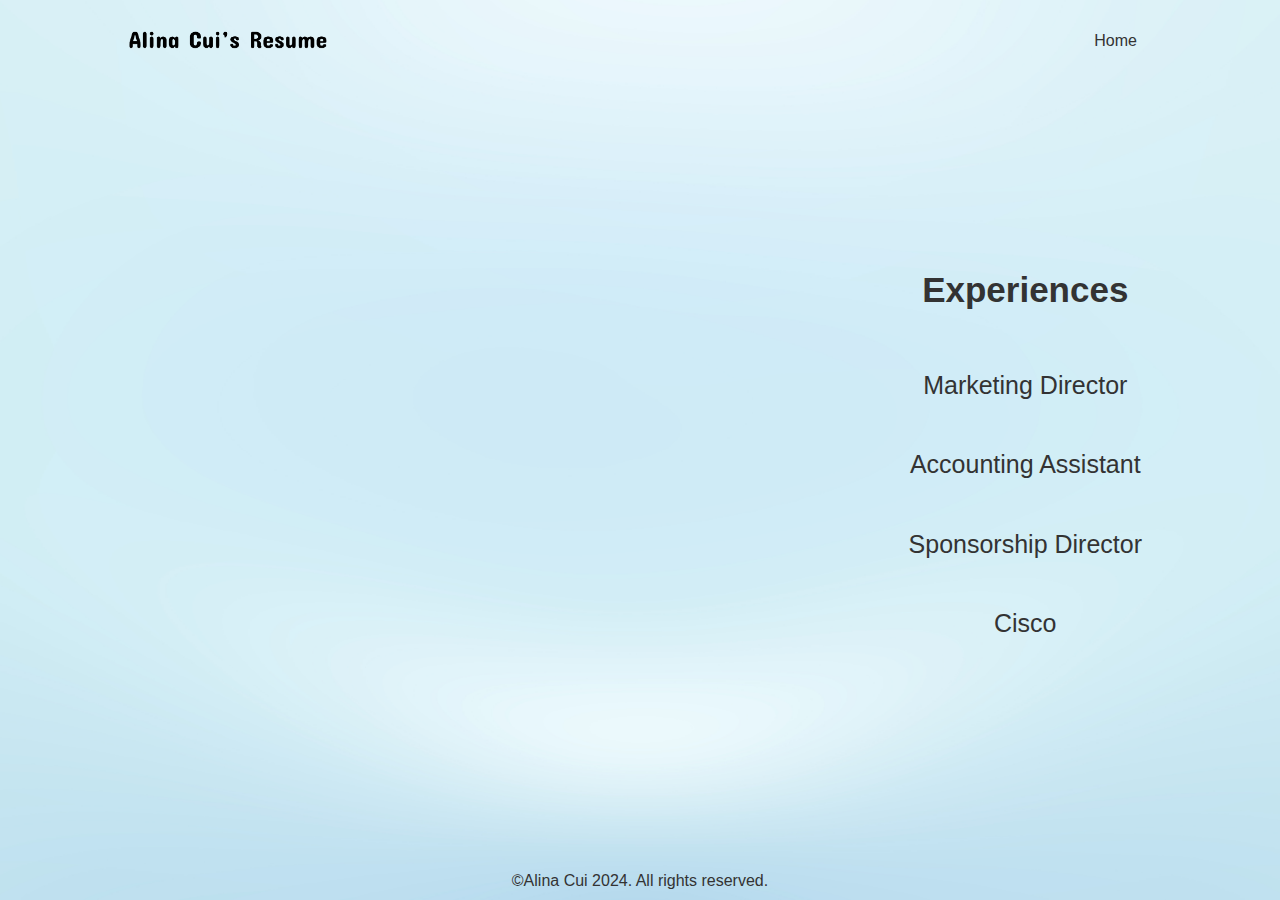
==== about.html @ c68cacbf "mediachanges" ====
<!DOCTYPE html>
<html lang="en">
<head>
    <meta charset="UTF-8">
    <meta name="viewport" content="width=device-width, initial-scale=1.0">
    <link rel="stylesheet" href="about.css">
</head>

<body>
    <div class="background">
        <nav>
            <a href="index.html">
                <img src="logo.png" class="logo" alt="Logo">
            </a>
            <ul>
                <li><a href="index.html">Home</a></li>
            </ul>
        </nav>
        <div class="leftSection"> 
            <h1 class="animation">Hello World!</h1>
            <p class="animation">I am a passionate penultimate year student studying Bachelor of Data Science and Decision majoring in computational Data Science at UNSW.</p>
        </div>
        <div class="experiences">
            <ul>
                <li class="title">Experiences</li>
                <li class="toggleItem">Marketing Director
                    <div class="moreInformation">
                        <h3>UNSW Data Science Society</h3>
                        <p>Designed innovative marketing campaigns for the Data Science Society to strengthen student engagement.</p>
                        <p>Developed a range of branded merchandise, enhancing the society’s visibility and sense of identity.</p>
                        <p>Demonstrated strong problem-solving skills and analytical thinking in managing and interpreting large datasets to support business decisions.</p>
                    </div>
                </li>
                <li class="toggleItem">Accounting Assistant
                    <div class="moreInformation">
                        <h3>Parras and Associates</h3>
                        <p>Data Integration and Automation: Implemented automated solutions for data entry and integration, enhancing productivity and accuracy in client data handling.</p>
                        <p>Proficient in Data Analysis and Management: Leveraged financial software such as MYOB and advanced functionalities of Microsoft Excel for efficient client data management, data analysis, and reporting.</p>
                    </div>
                </li>
                <li class="toggleItem">Sponsorship Director
                    <div class="moreInformation">
                        <h3>Nippon Student Association</h3>
                        <p>Analysed sponsorship data to identify trends and opportunities, producing comprehensive reports for stakeholders to support decision-making processes.</p>
                        <p>Leveraged data insights to craft persuasive proposals and negotiate sponsorship deals, resulting in successful partnerships with key industry players.</p>
                        <p>Developed and executed sponsorship strategies based on data analysis, leading to a 50% increase in sponsor engagement and contributions.</p> 
                    </div>
                </li>
                <li class="toggleItem">Cisco
                    <div class="moreInformation">
                        <h3>Job Shadowing</h3>
                        <p>Analysed sponsorship data to identify trends and opportunities, producing comprehensive reports for stakeholders to support decision-making processes.</p>
                        <p>Leveraged data insights to craft persuasive proposals and negotiate sponsorship deals, resulting in successful partnerships with key industry players.</p>
                        <p>Developed and executed sponsorship strategies based on data analysis, leading to a 50% increase in sponsor engagement and contributions.</p> 
                    </div>
                </li>
            </ul>
        </div>
        <img src="panda.png" class="featuring-img animation">
    </div>
    <div class="footer">
        <p>&copy;Alina Cui 2024. All rights reserved.</p>
    </div>

</body>
</html>
---- about.css ----
*{
    margin: 0;
    padding: 0;
    box-sizing:border-box;
    font-family: 'Poppins', sans-serif;
    color: #333;
    
}

.background{
    width: 100%;
    min-height: 100vh;
    background-image: url(blueGradient.jpg);
    background-position: center;
    background-size: cover;
    padding: 10px 10%;
    overflow: hidden;
    position: absolute;
}

.logo{
    width:200px;
}

nav{
    padding: 10px 0;
    display: flex;
    align-items: center;
    justify-content: space-between;
}
nav ul {
    list-style-type: none;
    text-align: center;
    padding: 0;
    margin: 0; 
}

nav ul li {
    display: inline-block;
    margin: 10px 15px;
}

nav ul li a{
    text-decoration: none;
    color: #333;
    font-weight: 200;
}


/* body part  */

.leftSection{
    position: relative;
    z-index: 2;
    margin-top: 15%;
    max-width: 40%;
    left:0;
    bottom: 35%;
}


.leftSection h1{
    font-size: 100px;
}

.leftSection p{
    font-size: 25px;
    font-weight: 200;
    margin: 10px 0 30px;
    animation-delay: 0.5s;

}

.experiences{
    max-width: 50%;
    position: absolute;
    right: 10%;
    top: 30%;
    display: block;

}


.experiences ul{
    list-style-type: none;
    text-align: center;
    padding: 0;
    font-size: 25px;

}

.experiences .title{
    font-weight: bold;
    font-size: 35px; 
    margin-bottom: 20%;

}
.toggleItem {
    position: relative;
    padding: 10px;
    width: 100%; 
    cursor: pointer;
    margin-bottom: 12%;
    font-weight: 200;

}


.moreInformation {
    position: fixed;
    top: 35%; 
    left: 60%;
    width: 300px;
    transform: translateX(-50%);
    display: none;
    padding: 10px 15px;
    border: 2px solid #333;
    opacity: 0;
    transition: opacity 0.3s ease-in-out;
    z-index: 2;
}

.moreInformation h3{
    font-size: 20px;
    margin-bottom: 10%;
}

.moreInformation p{
    font-size: 15px;
    text-align: left;
    margin-top: 2%;

}
.toggleItem:hover .moreInformation {
    display: block;
    display: 130%;
    visibility: visible;
    opacity: 1;
}

.animation {
    opacity: 0;
    transform: translateY(30px);
    animation: moveup 0.5s linear forwards;
}

@keyframes moveup {
    100%{
        opacity: 1;
        transform: translateY(0px )
    }
    
}
.experiences.animation{
    animation-delay: 1s;

}

.featuring-img {
    width: 600px;
    position: absolute;
    left: 30%;
    bottom: 30%;

}


.footer{
    position: absolute; 
    left: 0;
    bottom: 0; 
    width: 100%; 
    padding: 10px;
    text-align: center;
    font-weight: 200;
}


@media (max-width: 600px) {

    .leftSection, .experiences {
        width: 85%;
        padding: 10px;
        margin-bottom: 20px;
    }
    .leftSection p{
        display: None;
    
    }
    .experiences {
        z-index: 2;
        max-width: 85%;
        margin-top: 20px;
        margin-bottom: 20px;
    }

    .leftSection h1{
        font-size: 50px;
    }

    .featuring-img {
        width: 400px;
        /* position: absolute; */
        left: 25%;
        bottom: 5%;
    }

}
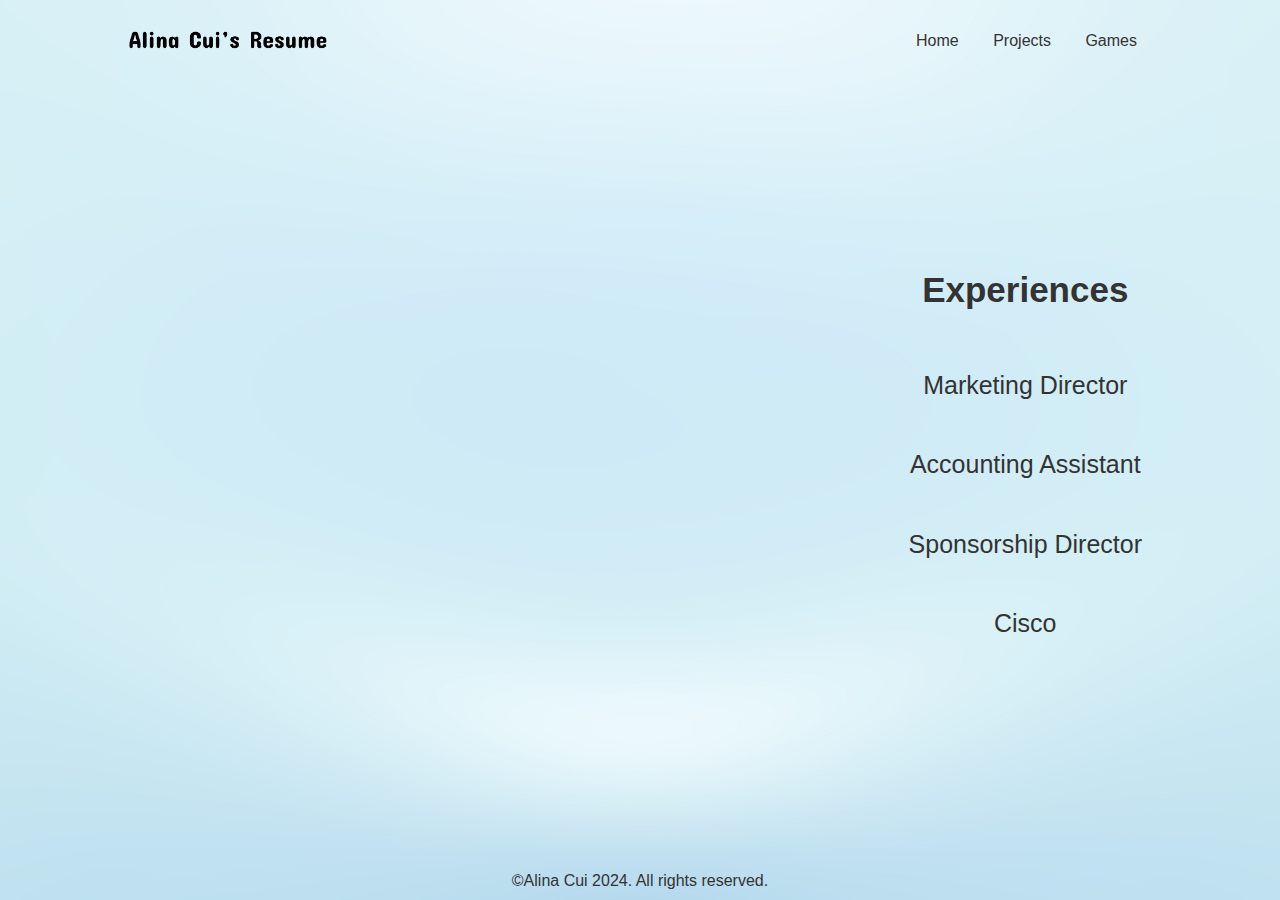
==== commit 23598218: "addedpictures" ====
--- a/about.html
+++ b/about.html
@@ -14,6 +14,8 @@
             </a>
             <ul>
                 <li><a href="index.html">Home</a></li>
+                <li><a href="project.html">Projects</a></li>
+                <li><a href="games.html">Games</a></li>
             </ul>
         </nav>
         <div class="leftSection"> 
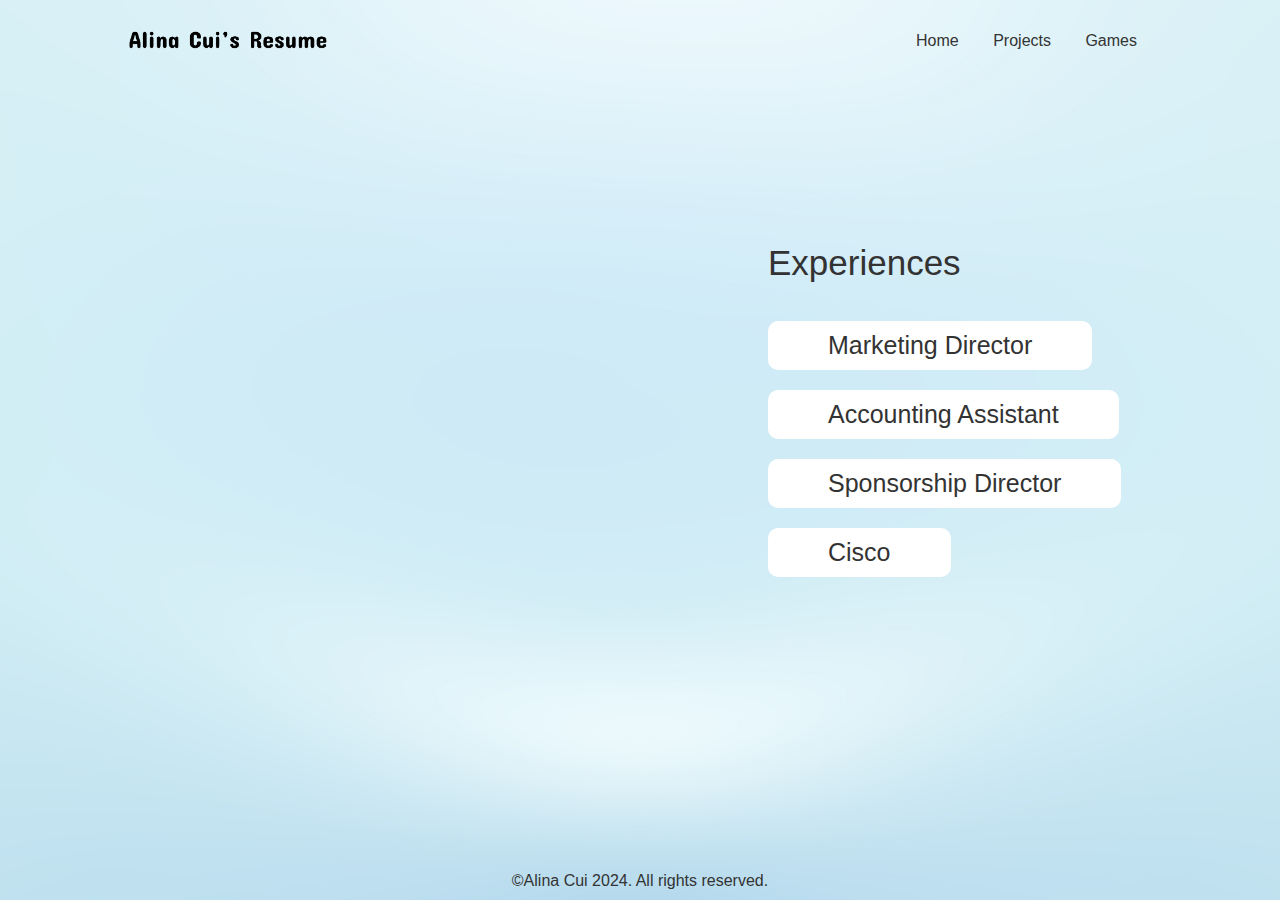
==== commit b4f28d5e: "changedrf" ====
--- a/about.html
+++ b/about.html
@@ -4,6 +4,7 @@
     <meta charset="UTF-8">
     <meta name="viewport" content="width=device-width, initial-scale=1.0">
     <link rel="stylesheet" href="about.css">
+    <!-- <script defer src="about.js"></script> -->
 </head>
 
 <body>
@@ -22,40 +23,49 @@
             <h1 class="animation">Hello World!</h1>
             <p class="animation">I am a passionate penultimate year student studying Bachelor of Data Science and Decision majoring in computational Data Science at UNSW.</p>
         </div>
-        <div class="experiences">
+
+        <!-- making another division for more clarity -->
+        <div class="experiencename">
             <ul>
-                <li class="title">Experiences</li>
-                <li class="toggleItem">Marketing Director
-                    <div class="moreInformation">
-                        <h3>UNSW Data Science Society</h3>
-                        <p>Designed innovative marketing campaigns for the Data Science Society to strengthen student engagement.</p>
-                        <p>Developed a range of branded merchandise, enhancing the society’s visibility and sense of identity.</p>
-                        <p>Demonstrated strong problem-solving skills and analytical thinking in managing and interpreting large datasets to support business decisions.</p>
-                    </div>
-                </li>
-                <li class="toggleItem">Accounting Assistant
-                    <div class="moreInformation">
-                        <h3>Parras and Associates</h3>
-                        <p>Data Integration and Automation: Implemented automated solutions for data entry and integration, enhancing productivity and accuracy in client data handling.</p>
-                        <p>Proficient in Data Analysis and Management: Leveraged financial software such as MYOB and advanced functionalities of Microsoft Excel for efficient client data management, data analysis, and reporting.</p>
-                    </div>
-                </li>
-                <li class="toggleItem">Sponsorship Director
-                    <div class="moreInformation">
-                        <h3>Nippon Student Association</h3>
-                        <p>Analysed sponsorship data to identify trends and opportunities, producing comprehensive reports for stakeholders to support decision-making processes.</p>
-                        <p>Leveraged data insights to craft persuasive proposals and negotiate sponsorship deals, resulting in successful partnerships with key industry players.</p>
-                        <p>Developed and executed sponsorship strategies based on data analysis, leading to a 50% increase in sponsor engagement and contributions.</p> 
-                    </div>
-                </li>
-                <li class="toggleItem">Cisco
-                    <div class="moreInformation">
-                        <h3>Job Shadowing</h3>
-                        <p>Analysed sponsorship data to identify trends and opportunities, producing comprehensive reports for stakeholders to support decision-making processes.</p>
-                        <p>Leveraged data insights to craft persuasive proposals and negotiate sponsorship deals, resulting in successful partnerships with key industry players.</p>
-                        <p>Developed and executed sponsorship strategies based on data analysis, leading to a 50% increase in sponsor engagement and contributions.</p> 
-                    </div>
-                </li>
+                <h1>Experiences</h1>
+                <div class="container">
+                <button type="button" class="btn" onclick="openPopup('popup1')">Marketing Director</button>
+                <div class="popup" id="popup1">
+                    <h3>Parras and Associates</h3>
+                    <p>Data Integration and Automation: Implemented automated solutions for data entry and integration, enhancing productivity and accuracy in client data handling.</p>
+                    <p>Proficient in Data Analysis and Management: Leveraged financial software such as MYOB and advanced functionalities of Microsoft Excel for efficient client data management, data analysis, and reporting.</p>
+                    <button type="button" onclick="closePopup('popup1')">Close</button>
+                </div>
+
+                <!-- Button 2 -->
+                <button type="button" class="btn" onclick="openPopup('popup2')">Accounting Assistant</button>
+                <div class="popup" id="popup2">
+                    <h3>UNSW Data Science Society</h3>
+                    <p>Designed innovative marketing campaigns for the Data Science Society to strengthen student engagement.</p>
+                    <p>Developed a range of branded merchandise, enhancing the society’s visibility and sense of identity.</p>
+                    <p>Demonstrated strong problem-solving skills and analytical thinking in managing and interpreting large datasets to support business decisions.</p>
+                    <button type="button" onclick="closePopup('popup2')">Close</button>
+                </div>
+
+                <!-- Button 3 -->
+                <button type="button" class="btn" onclick="openPopup('popup3')">Sponsorship Director</button>
+                <div class="popup" id="popup3">
+                    <h3>Nippon Student Association</h3>
+                    <p>Analysed sponsorship data to identify trends and opportunities, producing comprehensive reports for stakeholders to support decision-making processes.</p>
+                    <p>Leveraged data insights to craft persuasive proposals and negotiate sponsorship deals, resulting in successful partnerships with key industry players.</p>
+                    <p>Developed and executed sponsorship strategies based on data analysis, leading to a 50% increase in sponsor engagement and contributions.</p> 
+                    <button type="button" onclick="closePopup('popup3')">Close</button>
+                </div>
+                <!-- Button 4 -->
+                <button type="button" class="btn" onclick="openPopup('popup4')">Cisco</button>
+                <div class="popup" id="popup4">
+                    <h3>Job Shadowing</h3>
+                    <p>Analysed sponsorship data to identify trends and opportunities, producing comprehensive reports for stakeholders to support decision-making processes.</p>
+                    <p>Leveraged data insights to craft persuasive proposals and negotiate sponsorship deals, resulting in successful partnerships with key industry players.</p>
+                    <p>Developed and executed sponsorship strategies based on data analysis, leading to a 50% increase in sponsor engagement and contributions.</p> 
+                    <button type="button" onclick="closePopup('popup4')">Close</button>
+                </div>
+                
             </ul>
         </div>
         <img src="panda.png" class="featuring-img animation">
@@ -63,6 +73,28 @@
     <div class="footer">
         <p>&copy;Alina Cui 2024. All rights reserved.</p>
     </div>
+<script>
+// let popup = document.getElementById("popup")
 
+// function openPopup(){
+//     popup.classList.add('openPopup')
+// }
+
+// // figure this out 
+// function closePopup(){
+//     popup.classList.remove('openPopup')
+// }
+
+function openPopup(popupId) {
+        let popup = document.getElementById(popupId);
+        popup.classList.add('openPopup');
+    }
+
+    function closePopup(popupId) {
+        let popup = document.getElementById(popupId);
+        popup.classList.remove('openPopup');
+    }
+
+</script>
 </body>
 </html>
--- a/about.css
+++ b/about.css
@@ -4,6 +4,7 @@
     box-sizing:border-box;
     font-family: 'Poppins', sans-serif;
     color: #333;
+    font-size: 100%;
     
 }
 
@@ -55,7 +56,7 @@
     margin-top: 15%;
     max-width: 40%;
     left:0;
-    bottom: 35%;
+    /* bottom: 35%; */
 }
 
 
@@ -71,72 +72,113 @@
 
 }
 
-.experiences{
-    max-width: 50%;
-    position: absolute;
-    right: 10%;
-    top: 30%;
-    display: block;
-
-}
-
-
-.experiences ul{
-    list-style-type: none;
+
+/* Button */
+/* original one (for phonei think ) */
+/* .experiencename{
+    font-size: 20px; 
+    margin-bottom: 20%;
+    
+} */
+
+.experiencename {
+    font-size: 20px;
+    margin-top: 50px;
+    position: absolute; /* Positioning the element */
+    right: 10%; /* Adjust this value as needed */
+    top: 15%; /* Adjust this value as needed */
+    width: 30%; /* Adjust width as needed */
+}
+
+.experiencename{
+    font-size: 20px; 
+    margin-bottom: 20%;
+    
+}
+.experiencename h1{
+    margin-top: 15%;
+    font-weight: 200;
+    font-size: 35px; 
+    margin-bottom: 10%;
+    align-items: center;
+    justify-content: center;
+}
+
+.container{
+    display: flex;
+    flex-direction: column; 
+    align-items: flex-start; 
+    justify-content: flex-start; 
+    gap: 20px;
+}
+
+.btn{
+    padding: 10px 60px;
+    background-color: #FFFF;
+    border: 0;
+    outline: none;
+    cursor: pointer;
+    font-size: 25px;
+    font-weight: 200;
+    border-radius: 10px;
+    transition: transform 0.2s;
+    
+}
+
+.btn:active{
+    transform: scale(0.95);
+}
+
+.popup{
+    background-color: #DAEDF7;
+    border-radius: 10px;
+    position:fixed;
+    top: 50%;
+    left: 50%;
+    /* testing purpose */
+    transform: translate(-50%,-50%);
+
+    /* transform: translate(-50%,-50%) scale(0.1); */
+    z-index: 1000;
     text-align: center;
-    padding: 0;
-    font-size: 25px;
-
-}
-
-.experiences .title{
-    font-weight: bold;
-    font-size: 35px; 
-    margin-bottom: 20%;
-
-}
-.toggleItem {
-    position: relative;
-    padding: 10px;
-    width: 100%; 
+    padding: 10px 30px;
+    font-weight: 200;
+    font-size: 75%;
+    width: 80vw;
+    height: auto;
+    max-height: 80vh;
+    visibility: hidden;
+    /* transition: transform 0.3s ease, visibility 0s linear 0.3s;  */
+
+
+}
+.popup h3{
+    margin: 10px;
+}
+
+.popup button {
+
+    margin-top: 10px;
+    background-color: #333;
+    color: #FFFF;
+    border: 0;
+    outline: none;
     cursor: pointer;
-    margin-bottom: 12%;
-    font-weight: 200;
-
-}
-
-
-.moreInformation {
-    position: fixed;
-    top: 35%; 
-    left: 60%;
-    width: 300px;
-    transform: translateX(-50%);
-    display: none;
-    padding: 10px 15px;
-    border: 2px solid #333;
-    opacity: 0;
-    transition: opacity 0.3s ease-in-out;
-    z-index: 2;
-}
-
-.moreInformation h3{
-    font-size: 20px;
-    margin-bottom: 10%;
-}
-
-.moreInformation p{
-    font-size: 15px;
-    text-align: left;
-    margin-top: 2%;
-
-}
-.toggleItem:hover .moreInformation {
-    display: block;
-    display: 130%;
+    padding: 5px 30px;
+    font-weight: 200;
+    font-size: 80%;
+    transition: transform 0.2s;
+    border-radius: 4px;
+
+}
+
+
+.openPopup {
     visibility: visible;
-    opacity: 1;
-}
+    top: 50%;
+    transform: translate(-50%, -50%) scale(1); /* Ensuring the popup scales up when visible */
+}
+
 
 .animation {
     opacity: 0;
@@ -157,6 +199,7 @@
 }
 
 .featuring-img {
+    display: none; /* For now */
     width: 600px;
     position: absolute;
     left: 30%;
@@ -184,7 +227,7 @@
         margin-bottom: 20px;
     }
     .leftSection p{
-        display: None;
+        display: none;
     
     }
     .experiences {
@@ -204,5 +247,15 @@
         left: 25%;
         bottom: 5%;
     }
-
-}
+    .footer {
+        position: fixed;
+        width: 100%;
+        padding: 10px;
+        text-align: center;
+        z-index: 2;
+        font-weight: 200;
+        margin-top: auto;
+        bottom: 0%; 
+    }
+
+}
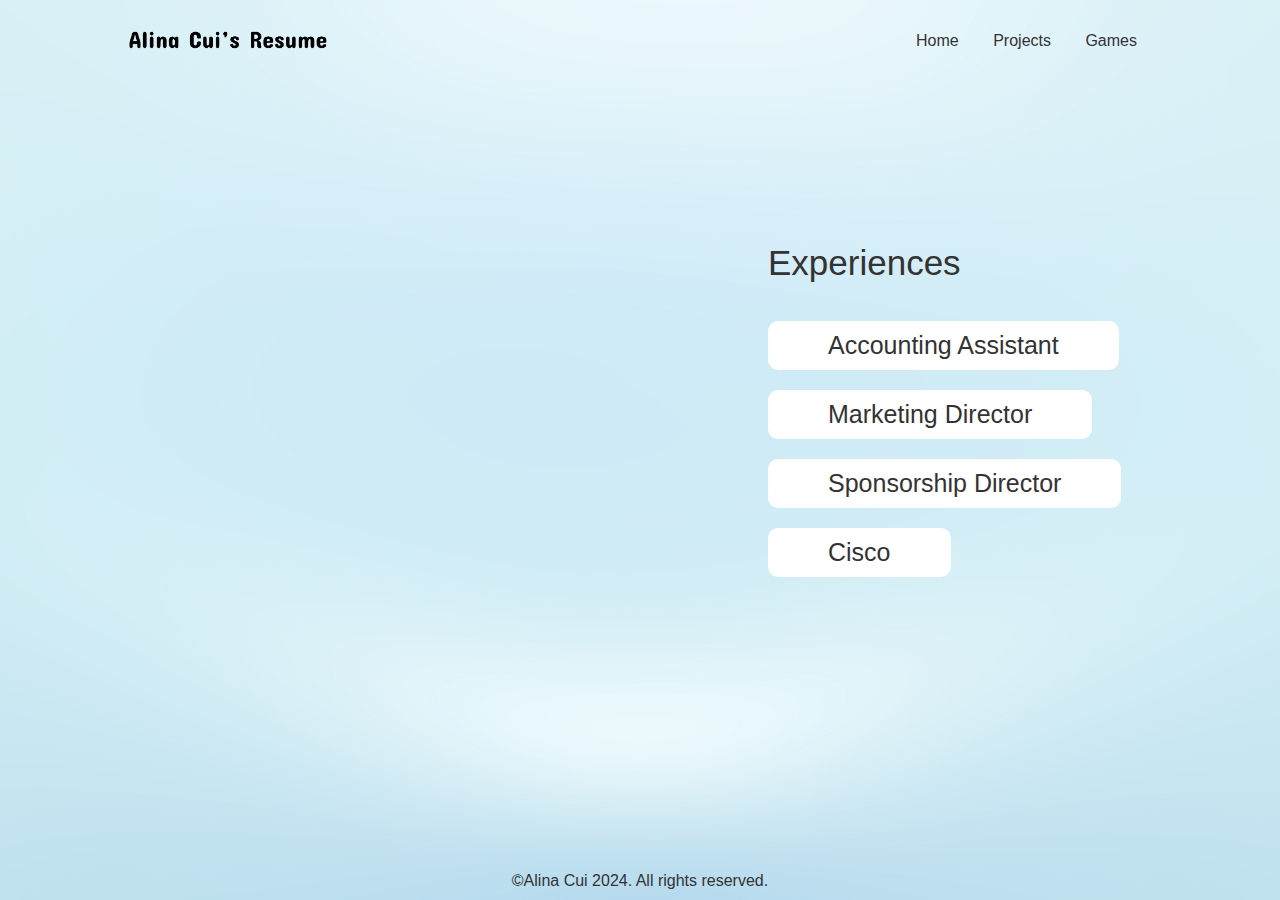
==== commit b14a02d1: "about_changed" ====
--- a/about.html
+++ b/about.html
@@ -29,7 +29,7 @@
             <ul>
                 <h1>Experiences</h1>
                 <div class="container">
-                <button type="button" class="btn" onclick="openPopup('popup1')">Marketing Director</button>
+                <button type="button" class="btn" onclick="openPopup('popup1')">Accounting Assistant</button>
                 <div class="popup" id="popup1">
                     <h3>Parras and Associates</h3>
                     <p>Data Integration and Automation: Implemented automated solutions for data entry and integration, enhancing productivity and accuracy in client data handling.</p>
@@ -38,7 +38,7 @@
                 </div>
 
                 <!-- Button 2 -->
-                <button type="button" class="btn" onclick="openPopup('popup2')">Accounting Assistant</button>
+                <button type="button" class="btn" onclick="openPopup('popup2')">Marketing Director</button>
                 <div class="popup" id="popup2">
                     <h3>UNSW Data Science Society</h3>
                     <p>Designed innovative marketing campaigns for the Data Science Society to strengthen student engagement.</p>
@@ -60,9 +60,8 @@
                 <button type="button" class="btn" onclick="openPopup('popup4')">Cisco</button>
                 <div class="popup" id="popup4">
                     <h3>Job Shadowing</h3>
-                    <p>Analysed sponsorship data to identify trends and opportunities, producing comprehensive reports for stakeholders to support decision-making processes.</p>
-                    <p>Leveraged data insights to craft persuasive proposals and negotiate sponsorship deals, resulting in successful partnerships with key industry players.</p>
-                    <p>Developed and executed sponsorship strategies based on data analysis, leading to a 50% increase in sponsor engagement and contributions.</p> 
+                    <p>Contributed analytical insights to discussions, influencing data-centric decision-making in marketing.</p>
+                    <p>Collaborated on the analysis of market trends and consumer behaviours.</p>
                     <button type="button" onclick="closePopup('popup4')">Close</button>
                 </div>
                 
@@ -74,16 +73,6 @@
         <p>&copy;Alina Cui 2024. All rights reserved.</p>
     </div>
 <script>
-// let popup = document.getElementById("popup")
-
-// function openPopup(){
-//     popup.classList.add('openPopup')
-// }
-
-// // figure this out 
-// function closePopup(){
-//     popup.classList.remove('openPopup')
-// }
 
 function openPopup(popupId) {
         let popup = document.getElementById(popupId);
--- a/about.css
+++ b/about.css
@@ -148,6 +148,8 @@
     height: auto;
     max-height: 80vh;
     visibility: hidden;
+    box-shadow: 0px 0px 50000px rgba(0, 0, 0, 0.5);
+
     /* transition: transform 0.3s ease, visibility 0s linear 0.3s;  */
 
 
@@ -199,11 +201,11 @@
 }
 
 .featuring-img {
-    display: none; /* For now */
-    width: 600px;
+    /* display: none; For now */
+    width: 400px;
     position: absolute;
-    left: 30%;
-    bottom: 30%;
+    left: 35%;
+    bottom: 5%;
 
 }
 
@@ -220,6 +222,14 @@
 
 
 @media (max-width: 600px) {
+
+
+    .experiencename{
+        font-size: 20px; 
+        margin-bottom: 20%;
+        
+    }
+
 
     .leftSection, .experiences {
         width: 85%;
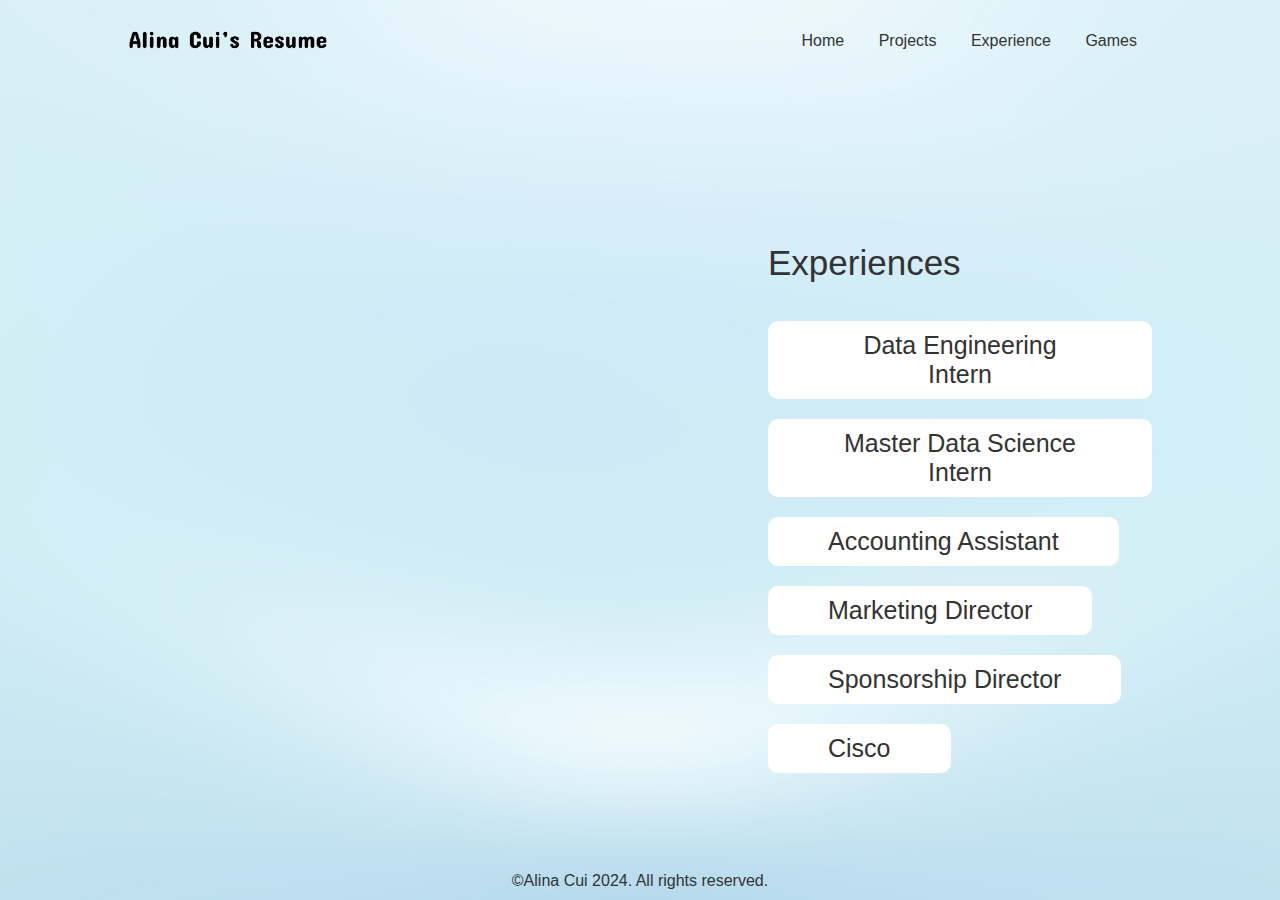
==== commit ebdf9844: "added_experience_page" ====
--- a/about.html
+++ b/about.html
@@ -16,6 +16,7 @@
             <ul>
                 <li><a href="index.html">Home</a></li>
                 <li><a href="project.html">Projects</a></li>
+                <li><a href="experience.html">Experience</a></li>
                 <li><a href="games.html">Games</a></li>
             </ul>
         </nav>
@@ -29,6 +30,26 @@
             <ul>
                 <h1>Experiences</h1>
                 <div class="container">
+
+                <!-- button data engineering  -->
+                <button type="button" class="btn" onclick="openPopup('popup5')">Data Engineering Intern</button>
+                <div class="popup" id="popup5">
+                    <h3>Data Army</h3>
+                    <p>Data Integration and Automation: Implemented automated solutions for data entry and integration, enhancing productivity and accuracy in client data handling.</p>
+                    <p>Proficient in Data Analysis and Management: Leveraged financial software such as MYOB and advanced functionalities of Microsoft Excel for efficient client data management, data analysis, and reporting.</p>
+                    <button type="button" onclick="closePopup('popup5')">Close</button>
+                </div>
+                <!-- button master data science -->
+                <button type="button" class="btn" onclick="openPopup('popup6')">Master Data Science Intern</button>
+                <div class="popup" id="popup6">
+                    <h3>Campari Group</h3>
+                    <p>Data Integration and Automation: Implemented automated solutions for data entry and integration, enhancing productivity and accuracy in client data handling.</p>
+                    <p>Proficient in Data Analysis and Management: Leveraged financial software such as MYOB and advanced functionalities of Microsoft Excel for efficient client data management, data analysis, and reporting.</p>
+                    <button type="button" onclick="closePopup('popup6')">Close</button>
+                </div>
+
+
+                <!-- button accounting assistant -->
                 <button type="button" class="btn" onclick="openPopup('popup1')">Accounting Assistant</button>
                 <div class="popup" id="popup1">
                     <h3>Parras and Associates</h3>
@@ -37,7 +58,7 @@
                     <button type="button" onclick="closePopup('popup1')">Close</button>
                 </div>
 
-                <!-- Button 2 -->
+                <!-- Button marketing director -->
                 <button type="button" class="btn" onclick="openPopup('popup2')">Marketing Director</button>
                 <div class="popup" id="popup2">
                     <h3>UNSW Data Science Society</h3>
@@ -47,7 +68,7 @@
                     <button type="button" onclick="closePopup('popup2')">Close</button>
                 </div>
 
-                <!-- Button 3 -->
+                <!-- Button sponsorship director -->
                 <button type="button" class="btn" onclick="openPopup('popup3')">Sponsorship Director</button>
                 <div class="popup" id="popup3">
                     <h3>Nippon Student Association</h3>
@@ -64,6 +85,7 @@
                     <p>Collaborated on the analysis of market trends and consumer behaviours.</p>
                     <button type="button" onclick="closePopup('popup4')">Close</button>
                 </div>
+
                 
             </ul>
         </div>
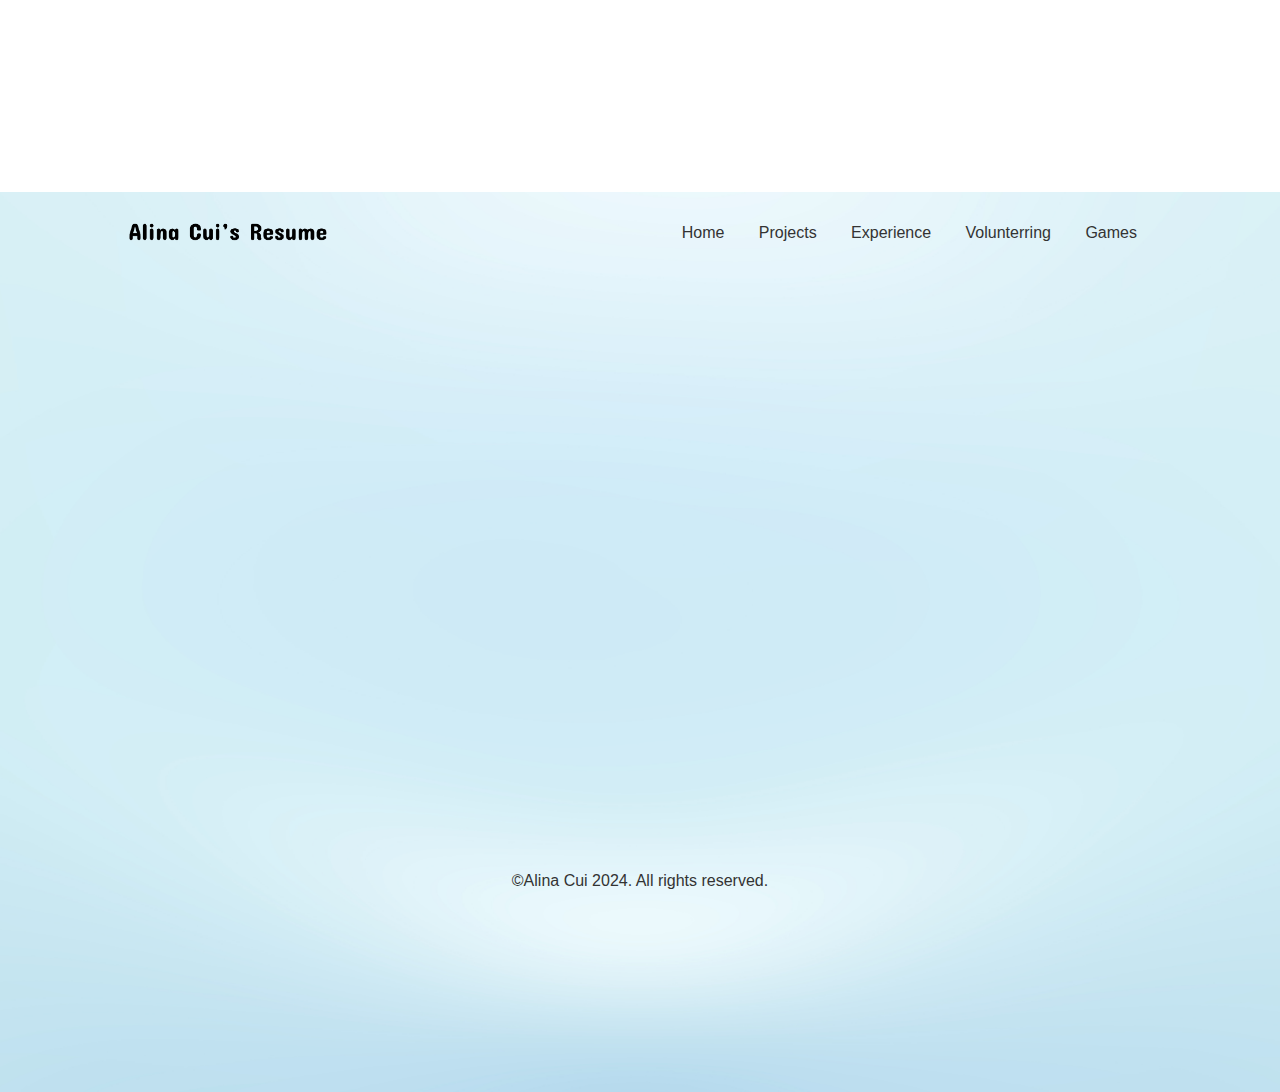
==== commit 9a5b59e4: "madeChangesVolunteering_page" ====
--- a/about.html
+++ b/about.html
@@ -17,79 +17,19 @@
                 <li><a href="index.html">Home</a></li>
                 <li><a href="project.html">Projects</a></li>
                 <li><a href="experience.html">Experience</a></li>
+                <li><a href="volunterringExperience.html">Volunterring</a></li>
                 <li><a href="games.html">Games</a></li>
             </ul>
         </nav>
+    </div>
+    <div class="main">
         <div class="leftSection"> 
             <h1 class="animation">Hello World!</h1>
-            <p class="animation">I am a passionate penultimate year student studying Bachelor of Data Science and Decision majoring in computational Data Science at UNSW.</p>
         </div>
-
-        <!-- making another division for more clarity -->
-        <div class="experiencename">
-            <ul>
-                <h1>Experiences</h1>
-                <div class="container">
-
-                <!-- button data engineering  -->
-                <button type="button" class="btn" onclick="openPopup('popup5')">Data Engineering Intern</button>
-                <div class="popup" id="popup5">
-                    <h3>Data Army</h3>
-                    <p>Data Integration and Automation: Implemented automated solutions for data entry and integration, enhancing productivity and accuracy in client data handling.</p>
-                    <p>Proficient in Data Analysis and Management: Leveraged financial software such as MYOB and advanced functionalities of Microsoft Excel for efficient client data management, data analysis, and reporting.</p>
-                    <button type="button" onclick="closePopup('popup5')">Close</button>
-                </div>
-                <!-- button master data science -->
-                <button type="button" class="btn" onclick="openPopup('popup6')">Master Data Science Intern</button>
-                <div class="popup" id="popup6">
-                    <h3>Campari Group</h3>
-                    <p>Data Integration and Automation: Implemented automated solutions for data entry and integration, enhancing productivity and accuracy in client data handling.</p>
-                    <p>Proficient in Data Analysis and Management: Leveraged financial software such as MYOB and advanced functionalities of Microsoft Excel for efficient client data management, data analysis, and reporting.</p>
-                    <button type="button" onclick="closePopup('popup6')">Close</button>
-                </div>
-
-
-                <!-- button accounting assistant -->
-                <button type="button" class="btn" onclick="openPopup('popup1')">Accounting Assistant</button>
-                <div class="popup" id="popup1">
-                    <h3>Parras and Associates</h3>
-                    <p>Data Integration and Automation: Implemented automated solutions for data entry and integration, enhancing productivity and accuracy in client data handling.</p>
-                    <p>Proficient in Data Analysis and Management: Leveraged financial software such as MYOB and advanced functionalities of Microsoft Excel for efficient client data management, data analysis, and reporting.</p>
-                    <button type="button" onclick="closePopup('popup1')">Close</button>
-                </div>
-
-                <!-- Button marketing director -->
-                <button type="button" class="btn" onclick="openPopup('popup2')">Marketing Director</button>
-                <div class="popup" id="popup2">
-                    <h3>UNSW Data Science Society</h3>
-                    <p>Designed innovative marketing campaigns for the Data Science Society to strengthen student engagement.</p>
-                    <p>Developed a range of branded merchandise, enhancing the society’s visibility and sense of identity.</p>
-                    <p>Demonstrated strong problem-solving skills and analytical thinking in managing and interpreting large datasets to support business decisions.</p>
-                    <button type="button" onclick="closePopup('popup2')">Close</button>
-                </div>
-
-                <!-- Button sponsorship director -->
-                <button type="button" class="btn" onclick="openPopup('popup3')">Sponsorship Director</button>
-                <div class="popup" id="popup3">
-                    <h3>Nippon Student Association</h3>
-                    <p>Analysed sponsorship data to identify trends and opportunities, producing comprehensive reports for stakeholders to support decision-making processes.</p>
-                    <p>Leveraged data insights to craft persuasive proposals and negotiate sponsorship deals, resulting in successful partnerships with key industry players.</p>
-                    <p>Developed and executed sponsorship strategies based on data analysis, leading to a 50% increase in sponsor engagement and contributions.</p> 
-                    <button type="button" onclick="closePopup('popup3')">Close</button>
-                </div>
-                <!-- Button 4 -->
-                <button type="button" class="btn" onclick="openPopup('popup4')">Cisco</button>
-                <div class="popup" id="popup4">
-                    <h3>Job Shadowing</h3>
-                    <p>Contributed analytical insights to discussions, influencing data-centric decision-making in marketing.</p>
-                    <p>Collaborated on the analysis of market trends and consumer behaviours.</p>
-                    <button type="button" onclick="closePopup('popup4')">Close</button>
-                </div>
-
-                
-            </ul>
+        <div class="rightSection">
+            <p class="animation">I am a passionate student studying Bachelor of Data Science and Decision majoring in computational Data Science at UNSW.</p>
         </div>
-        <img src="panda.png" class="featuring-img animation">
+        <!-- <img src="panda.png" class="featuring-img animation"> -->
     </div>
     <div class="footer">
         <p>&copy;Alina Cui 2024. All rights reserved.</p>
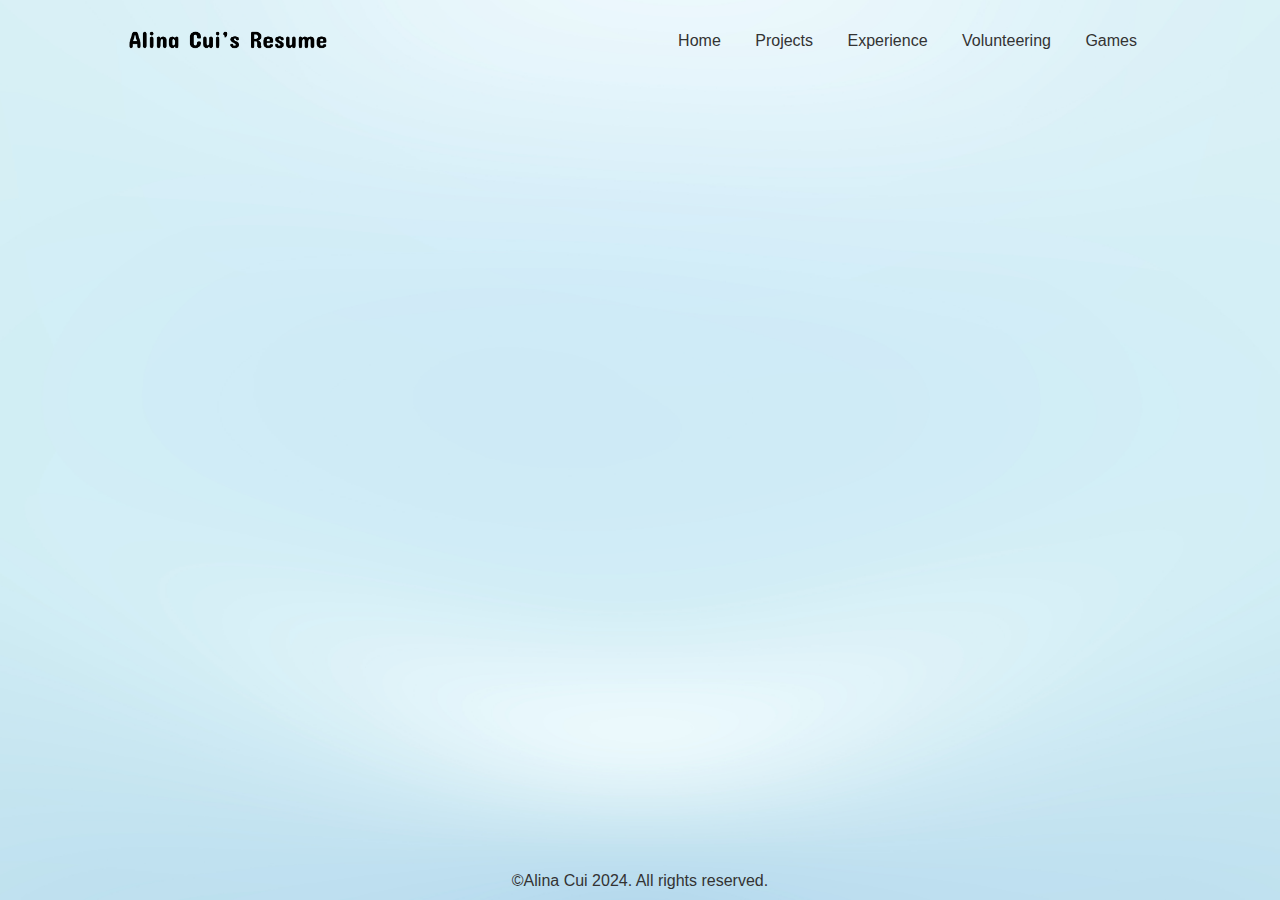
==== commit 2bc6efe5: "changed" ====
--- a/about.html
+++ b/about.html
@@ -17,7 +17,7 @@
                 <li><a href="index.html">Home</a></li>
                 <li><a href="project.html">Projects</a></li>
                 <li><a href="experience.html">Experience</a></li>
-                <li><a href="volunterringExperience.html">Volunterring</a></li>
+                <li><a href="volunterringExperience.html">Volunteering</a></li>
                 <li><a href="games.html">Games</a></li>
             </ul>
         </nav>
--- a/about.css
+++ b/about.css
@@ -21,9 +21,11 @@
 
 .logo{
     width:200px;
+    z-index: 2;
 }
 
 nav{
+    z-index: 2;
     padding: 10px 0;
     display: flex;
     align-items: center;
@@ -47,61 +49,48 @@
     font-weight: 200;
 }
 
-
-/* body part  */
-
-.leftSection{
-    position: relative;
-    z-index: 2;
-    margin-top: 15%;
+.main {
+    display: flex;
+    /* justify-content: space-between; */
+    align-items: center;
+    background-size: cover;
+    padding-top: 90px; /* Adds space below navbar to prevent overlap (adjust based on navbar height) */
+    /* height: 100vh; */
+    /* width: 100%; */
+    min-height: 100vh;
+
+}
+
+.leftSection {
+    z-index: 1; /* Ensure this is on top of the background */
+
     max-width: 40%;
-    left:0;
-    /* bottom: 35%; */
-}
-
-
-.leftSection h1{
+    padding: 10px 10%;
+}
+
+.leftSection h1 {
     font-size: 100px;
 }
 
-.leftSection p{
+.rightSection {
+    z-index: 1; /* Ensure this is on top of the background */
+
+    max-width: 50%;
+    padding: 10px 10%;
+    margin-left: 10%; /* Optional: adds space between left and right sections */
+}
+
+.rightSection p {
     font-size: 25px;
     font-weight: 200;
     margin: 10px 0 30px;
-    animation-delay: 0.5s;
-
-}
-
-
-/* Button */
-/* original one (for phonei think ) */
-/* .experiencename{
-    font-size: 20px; 
-    margin-bottom: 20%;
-    
-} */
-
-.experiencename {
-    font-size: 20px;
-    margin-top: 50px;
-    position: absolute; /* Positioning the element */
-    right: 10%; /* Adjust this value as needed */
-    top: 15%; /* Adjust this value as needed */
-    width: 30%; /* Adjust width as needed */
-}
-
-.experiencename{
-    font-size: 20px; 
-    margin-bottom: 20%;
-    
-}
-.experiencename h1{
-    margin-top: 15%;
-    font-weight: 200;
-    font-size: 35px; 
-    margin-bottom: 10%;
-    align-items: center;
-    justify-content: center;
+    
+}
+
+.featuring-img {
+    /* max-width: 300px; Optional: Adjust image size */
+    align-self: center;
+    margin-top: 20px;
 }
 
 .container{
@@ -200,14 +189,6 @@
 
 }
 
-.featuring-img {
-    /* display: none; For now */
-    width: 400px;
-    position: absolute;
-    left: 35%;
-    bottom: 5%;
-
-}
 
 
 .footer{
@@ -230,32 +211,15 @@
         
     }
 
-
-    .leftSection, .experiences {
-        width: 85%;
-        padding: 10px;
-        margin-bottom: 20px;
-    }
-    .leftSection p{
-        display: none;
-    
-    }
-    .experiences {
-        z-index: 2;
-        max-width: 85%;
-        margin-top: 20px;
-        margin-bottom: 20px;
-    }
-
     .leftSection h1{
-        font-size: 50px;
-    }
-
-    .featuring-img {
-        width: 400px;
-        /* position: absolute; */
-        left: 25%;
-        bottom: 5%;
+        font-size: 10vw;
+        /* max-width: 100%; */
+
+    }
+    .rightSection p {
+        font-size: 5vw;
+        max-width: 100%;
+
     }
     .footer {
         position: fixed;
